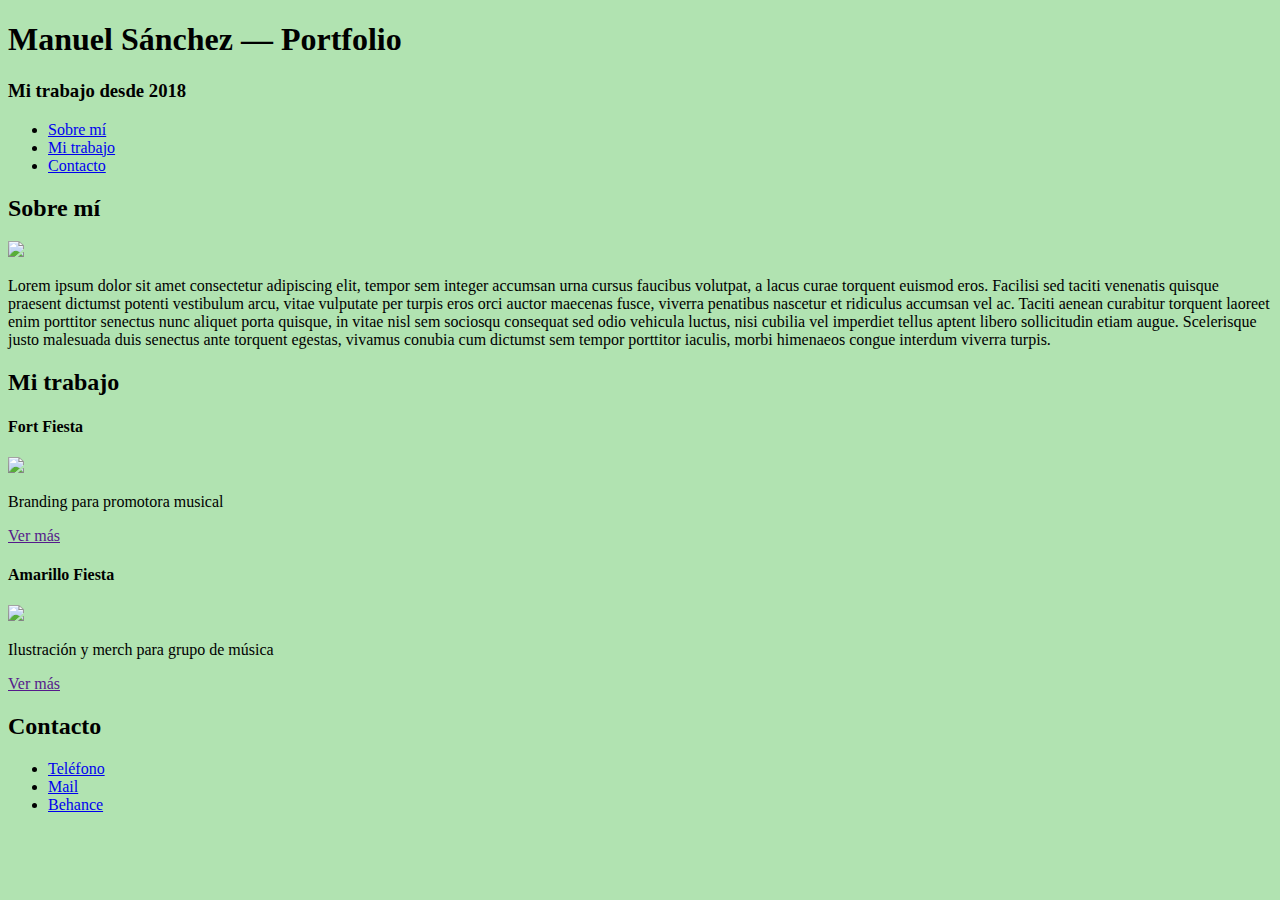
==== index.html @ d5b35b25 "Update index.html" ====
<!DOCTYPE html>

<html>
    <head>
        <h1>Manuel Sánchez — Portfolio</h1>
        <h3>Mi trabajo desde 2018</h3>
    </head>
    <nav>
        <ul>
            <li><a href="Sobre mí link">Sobre mí</a></li>
            <li><a href="Mi trabajo link">Mi trabajo</a></li>
            <li><a href="Contacto link">Contacto</a></li>
        </ul>
    </nav>
    <body>
        <section>
            <header>
              <h2>Sobre mí</h2>
            </header>
            
            <article>
              <img src="file:///C:/Users/id3/Downloads/WhatsApp%20Image%202021-09-22%20at%2012.30.08.jpeg">
              <p>Lorem ipsum dolor sit amet consectetur adipiscing elit, tempor sem integer accumsan urna cursus faucibus volutpat, a lacus curae torquent euismod eros. Facilisi sed taciti venenatis quisque praesent dictumst potenti vestibulum arcu, vitae vulputate per turpis eros orci auctor maecenas fusce, viverra penatibus nascetur et ridiculus accumsan vel ac. Taciti aenean curabitur torquent laoreet enim porttitor senectus nunc aliquet porta quisque, in vitae nisl sem sociosqu consequat sed odio vehicula luctus, nisi cubilia vel imperdiet tellus aptent libero sollicitudin etiam augue. Scelerisque justo malesuada duis senectus ante torquent egestas, vivamus conubia cum dictumst sem tempor porttitor iaculis, morbi himenaeos congue interdum viverra turpis.</p>
            </article>
            
        </section>
        <section>
            <header>
              <h2>Mi trabajo</h2>
            </header>
            
            <article>
              <h4>Fort Fiesta</h4>
              <img src="file:///C:/Users/id3/Downloads/WhatsApp%20Image%202021-10-21%20at%2013.04.30.jpeg">
              <p>Branding para promotora musical</p>
              <footer><a href="">Ver más</a></footer>
            </article>
            
            <article>
              <h4>Amarillo Fiesta</h4>
              <img src="file:///C:/Users/id3/Downloads/WhatsApp%20Image%202021-10-21%20at%2012.28.28.jpeg">
              <p>Ilustración y merch para grupo de música</p>
              <footer><a href="">Ver más</a></footer>
            </article>
        </section>
        <section>
            <header>
              <h2>Contacto</h2>
            </header>
            
            <article>
                <ul>
                    <li><a href="Teléfono link">Teléfono</a></li>
                    <li><a href="Mail link">Mail</a></li>
                    <li><a href="Behance link">Behance</a></li>
                </ul>
            </article>
            
        </section>
    </body>
    <style>
        html{
  background-color: rgba(100, 200, 100, 0.5);
  head{
  color: white;
  font-size: 70px;
  position:fixed;
  left: 35px;
  top: 15px;
}
        }
    </style>
</html>
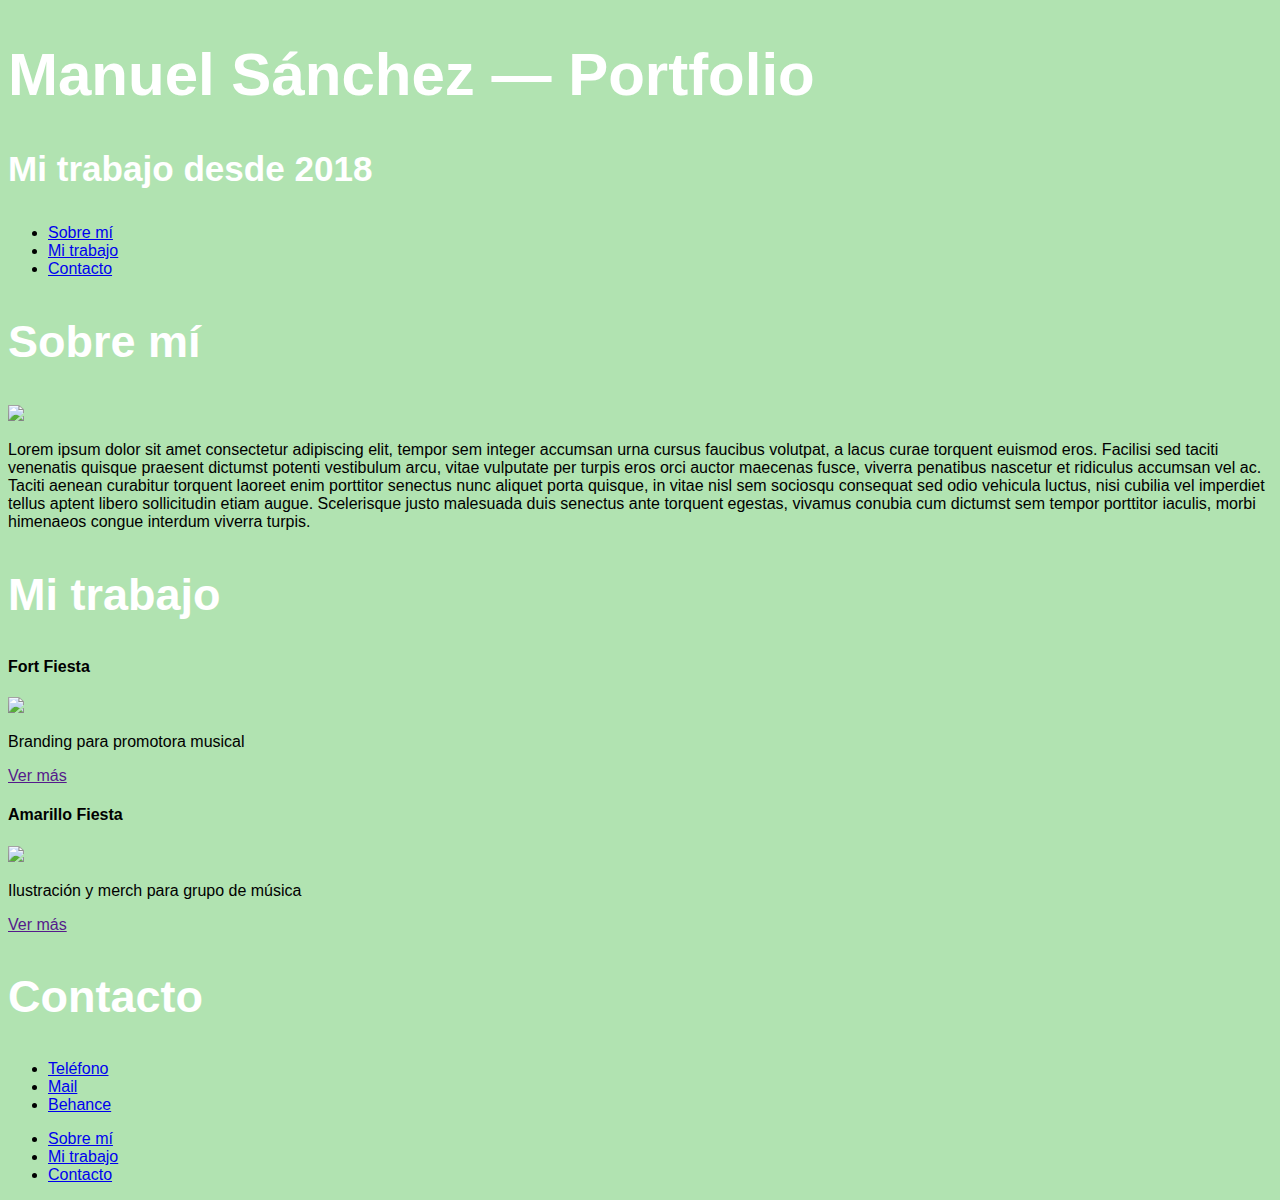
==== commit 86a1b3cb: "Final" ====
--- a/index.html
+++ b/index.html
@@ -1,73 +1,68 @@
 <!DOCTYPE html>
-
 <html>
     <head>
-        <h1>Manuel Sánchez — Portfolio</h1>
-        <h3>Mi trabajo desde 2018</h3>
+        <meta charset="UTF-8">
+        <link rel="stylesheet" href="/style.css">
+        <title>Manuel Sanchez Portfolio Diseño</title>
     </head>
-    <nav>
-        <ul>
-            <li><a href="Sobre mí link">Sobre mí</a></li>
-            <li><a href="Mi trabajo link">Mi trabajo</a></li>
-            <li><a href="Contacto link">Contacto</a></li>
-        </ul>
-    </nav>
     <body>
-        <section>
-            <header>
-              <h2>Sobre mí</h2>
-            </header>
-            
-            <article>
-              <img src="file:///C:/Users/id3/Downloads/WhatsApp%20Image%202021-09-22%20at%2012.30.08.jpeg">
-              <p>Lorem ipsum dolor sit amet consectetur adipiscing elit, tempor sem integer accumsan urna cursus faucibus volutpat, a lacus curae torquent euismod eros. Facilisi sed taciti venenatis quisque praesent dictumst potenti vestibulum arcu, vitae vulputate per turpis eros orci auctor maecenas fusce, viverra penatibus nascetur et ridiculus accumsan vel ac. Taciti aenean curabitur torquent laoreet enim porttitor senectus nunc aliquet porta quisque, in vitae nisl sem sociosqu consequat sed odio vehicula luctus, nisi cubilia vel imperdiet tellus aptent libero sollicitudin etiam augue. Scelerisque justo malesuada duis senectus ante torquent egestas, vivamus conubia cum dictumst sem tempor porttitor iaculis, morbi himenaeos congue interdum viverra turpis.</p>
-            </article>
-            
-        </section>
-        <section>
-            <header>
-              <h2>Mi trabajo</h2>
-            </header>
-            
-            <article>
-              <h4>Fort Fiesta</h4>
-              <img src="file:///C:/Users/id3/Downloads/WhatsApp%20Image%202021-10-21%20at%2013.04.30.jpeg">
-              <p>Branding para promotora musical</p>
-              <footer><a href="">Ver más</a></footer>
-            </article>
-            
-            <article>
-              <h4>Amarillo Fiesta</h4>
-              <img src="file:///C:/Users/id3/Downloads/WhatsApp%20Image%202021-10-21%20at%2012.28.28.jpeg">
-              <p>Ilustración y merch para grupo de música</p>
-              <footer><a href="">Ver más</a></footer>
-            </article>
-        </section>
-        <section>
-            <header>
-              <h2>Contacto</h2>
-            </header>
-            
-            <article>
-                <ul>
-                    <li><a href="Teléfono link">Teléfono</a></li>
-                    <li><a href="Mail link">Mail</a></li>
-                    <li><a href="Behance link">Behance</a></li>
-                </ul>
-            </article>
-            
-        </section>
+        <header>
+            <h1>Manuel Sánchez — Portfolio</h1>
+            <h3>Mi trabajo desde 2018</h3>
+        </header>
+        <nav>
+            <ul>
+                <li><a href="Sobre mí link">Sobre mí</a></li>
+                <li><a href="Mi trabajo link">Mi trabajo</a></li>
+                <li><a href="Contacto link">Contacto</a></li>
+            </ul>
+        </nav>
+        <main>
+            <section>
+                <header>
+                    <h2>Sobre mí</h2>
+                </header>
+                <article>
+                    <img src="file:///C:/Users/id3/Downloads/WhatsApp%20Image%202021-09-22%20at%2012.30.08.jpeg">
+                    <p>Lorem ipsum dolor sit amet consectetur adipiscing elit, tempor sem integer accumsan urna cursus faucibus volutpat, a lacus curae torquent euismod eros. Facilisi sed taciti venenatis quisque praesent dictumst potenti vestibulum arcu, vitae vulputate per turpis eros orci auctor maecenas fusce, viverra penatibus nascetur et ridiculus accumsan vel ac. Taciti aenean curabitur torquent laoreet enim porttitor senectus nunc aliquet porta quisque, in vitae nisl sem sociosqu consequat sed odio vehicula luctus, nisi cubilia vel imperdiet tellus aptent libero sollicitudin etiam augue. Scelerisque justo malesuada duis senectus ante torquent egestas, vivamus conubia cum dictumst sem tempor porttitor iaculis, morbi himenaeos congue interdum viverra turpis.</p>
+                </article>
+            </section>
+            <section>
+                <header>
+                    <h2>Mi trabajo</h2>
+                </header>
+                <article>
+                    <h4>Fort Fiesta</h4>
+                    <img src="file:///C:/Users/id3/Downloads/WhatsApp%20Image%202021-10-21%20at%2013.04.30.jpeg">
+                    <p>Branding para promotora musical</p>
+                    <footer><a href="">Ver más</a></footer>
+                    </article>
+                <article>
+                    <h4>Amarillo Fiesta</h4>
+                    <img src="file:///C:/Users/id3/Downloads/WhatsApp%20Image%202021-10-21%20at%2012.28.28.jpeg">
+                    <p>Ilustración y merch para grupo de música</p>
+                    <footer><a href="">Ver más</a></footer>
+                </article>
+            </section>
+            <section>
+                <header>
+                    <h2>Contacto</h2>
+                </header>
+                <article>
+                    <ul>
+                        <li><a href="Teléfono link">Teléfono</a></li>
+                      <li><a href="Mail link">Mail</a></li>
+                      <li><a href="Behance link">Behance</a></li>
+                 </ul>
+                </article>
+            </section>
+        <footer>
+            <ul>
+                <li><a href="Sobre mí link">Sobre mí</a></li>
+                <li><a href="Mi trabajo link">Mi trabajo</a></li>
+                <li><a href="Contacto link">Contacto</a></li>
+            </ul>
+        </footer>
+        </main>
     </body>
-    <style>
-        html{
-  background-color: rgba(100, 200, 100, 0.5);
-  head{
-  color: white;
-  font-size: 70px;
-  position:fixed;
-  left: 35px;
-  top: 15px;
-}
-        }
-    </style>
 </html>--- a/style.css
+++ b/style.css
@@ -0,0 +1,11 @@
+html{
+    background-color: rgba(100, 200, 100, 0.5);
+    font-family: sans-serif;
+    text-align: left, 10px;
+}
+header{
+    color: white;
+    font-size: 30px;
+    left: 10px;
+    top: 15px;
+}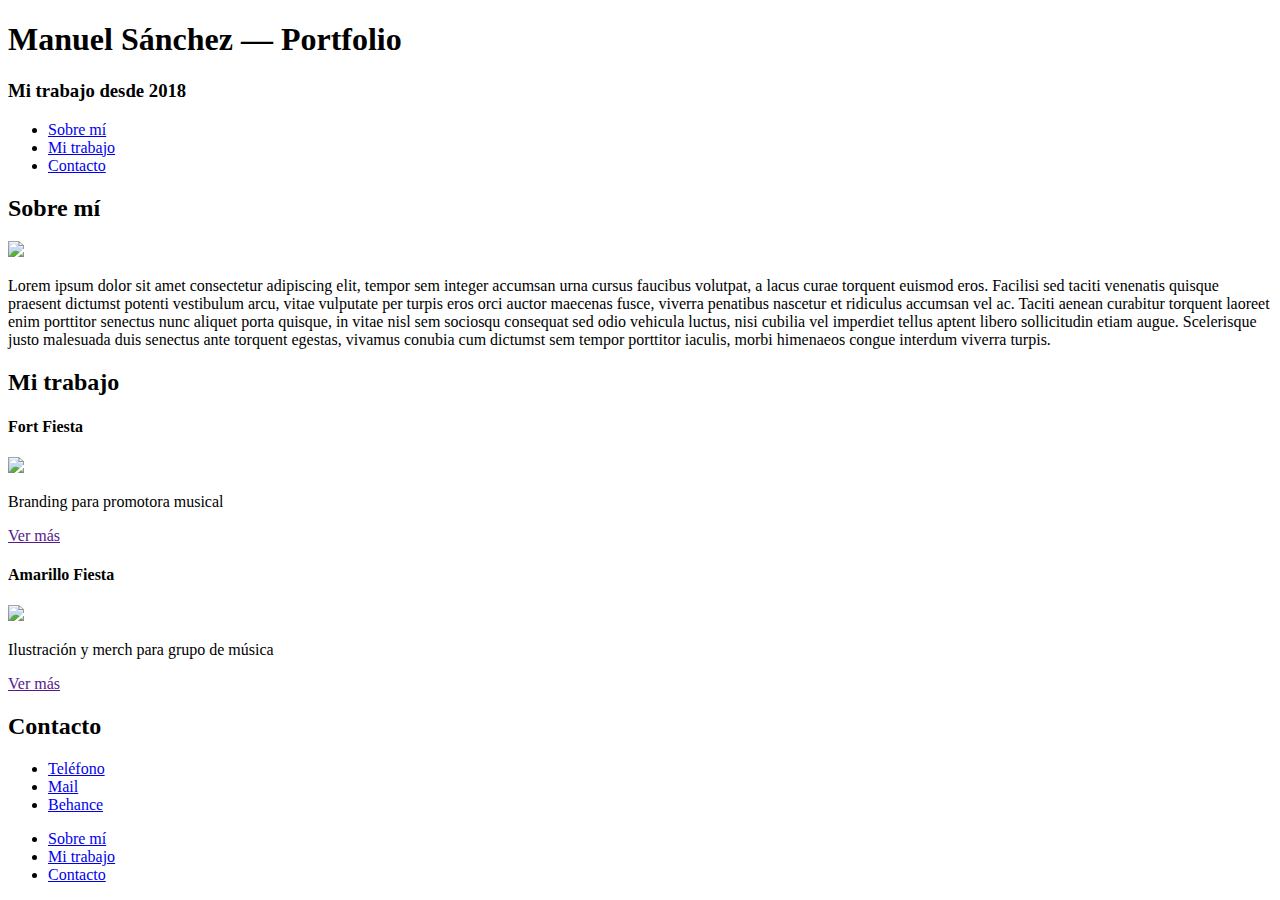
==== commit 02c80c11: "Update index.html" ====
--- a/index.html
+++ b/index.html
@@ -2,7 +2,7 @@
 <html>
     <head>
         <meta charset="UTF-8">
-        <link rel="stylesheet" href="/style.css">
+        <link rel="stylesheet" href="/Documentos/GitHub/AboutMe/style.css">
         <title>Manuel Sanchez Portfolio Diseño</title>
     </head>
     <body>
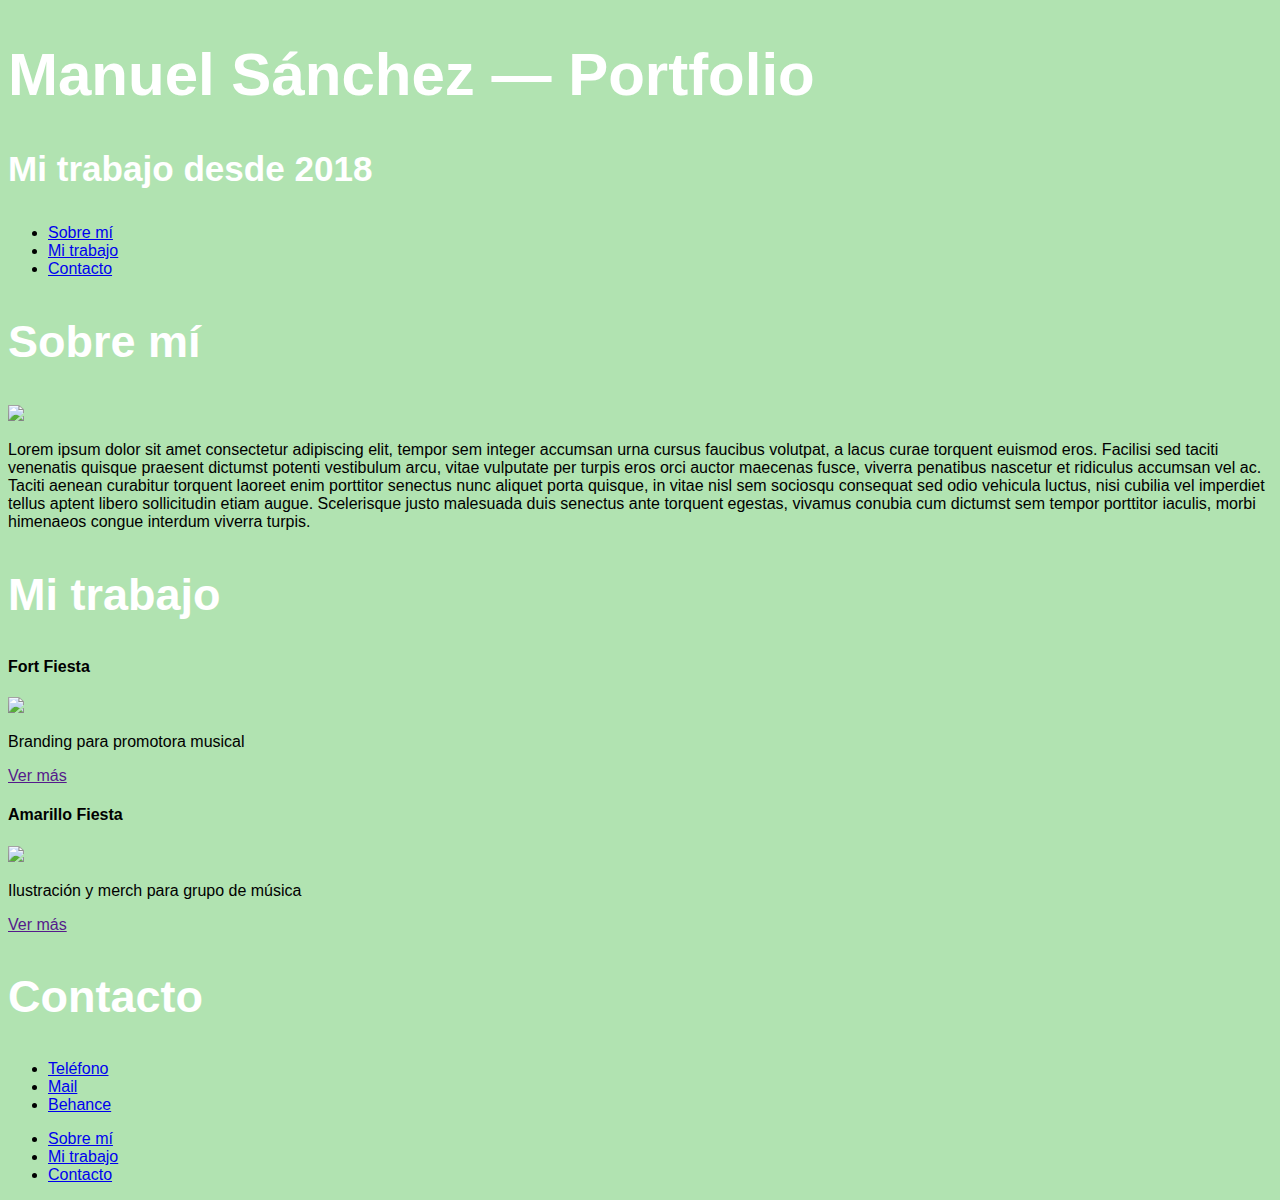
==== commit 33bd840c: "css+html, mañana hacemos algo" ====
--- a/index.html
+++ b/index.html
@@ -2,7 +2,7 @@
 <html>
     <head>
         <meta charset="UTF-8">
-        <link rel="stylesheet" href="/Documentos/GitHub/AboutMe/style.css">
+        <link rel="stylesheet" href="style.css">
         <title>Manuel Sanchez Portfolio Diseño</title>
     </head>
     <body>
--- a/style.css
+++ b/style.css
@@ -0,0 +1,11 @@
+html{
+    background-color: rgba(100, 200, 100, 0.5);
+    font-family: sans-serif;
+    text-align: left, 10px;
+}
+header{
+    color: white;
+    font-size: 30px;
+    left: 10px;
+    top: 15px;
+}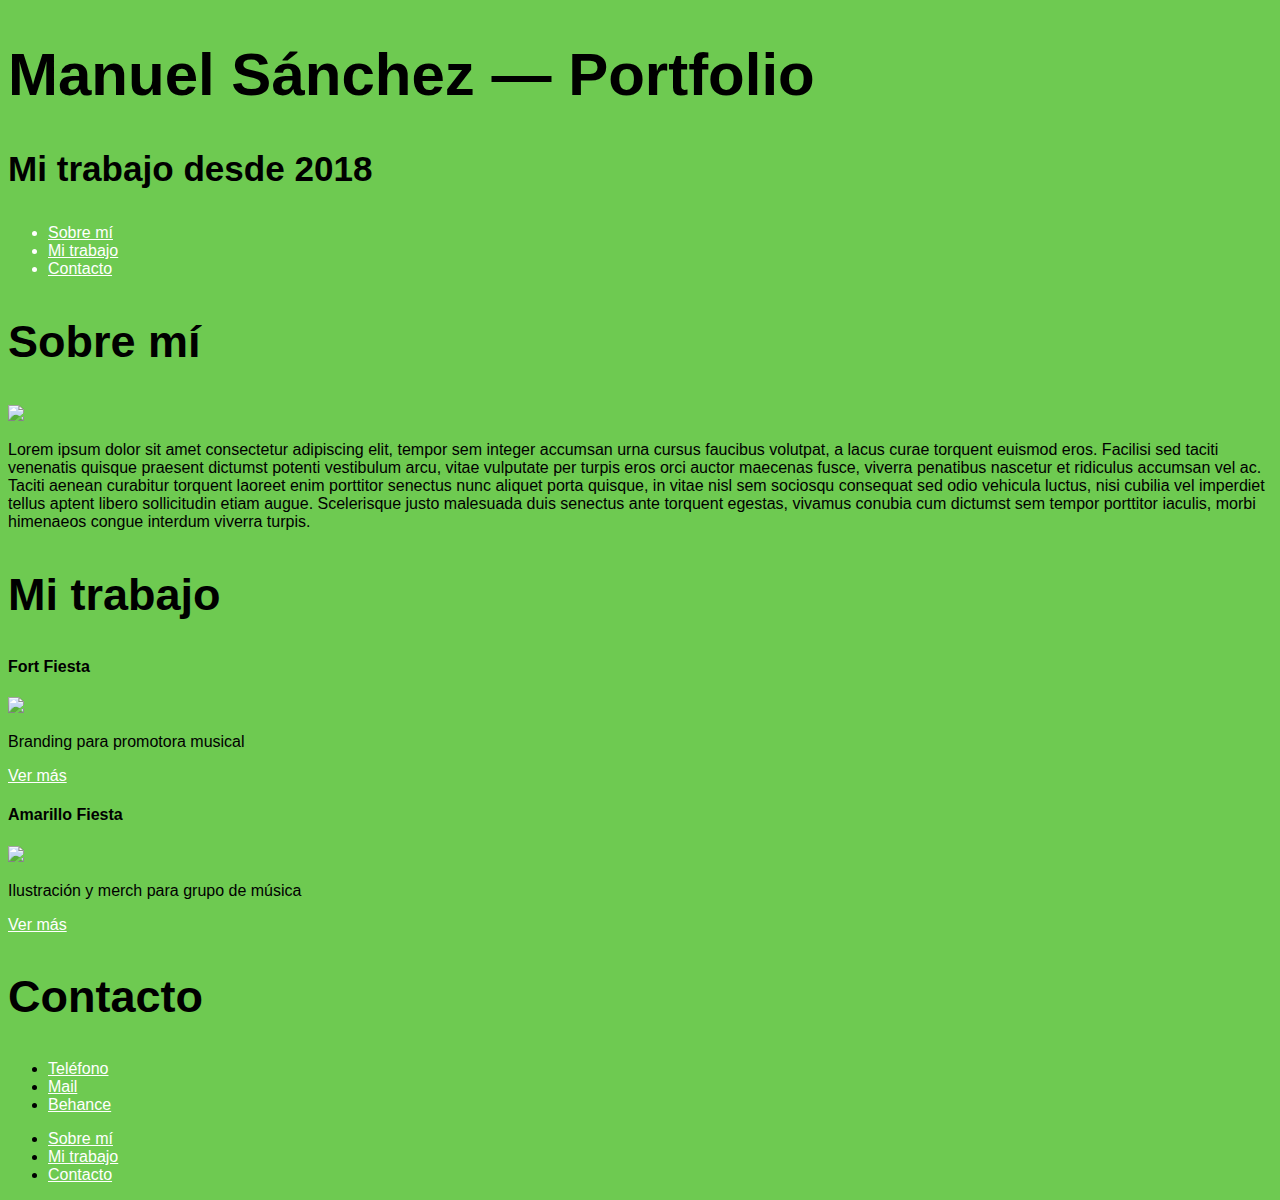
==== commit b6f8ffb4: "hola" ====
--- a/index.html
+++ b/index.html
@@ -1,61 +1,70 @@
 <!DOCTYPE html>
 <html>
-    <head>
-        <meta charset="UTF-8">
-        <link rel="stylesheet" href="style.css">
-        <title>Manuel Sanchez Portfolio Diseño</title>
-    </head>
-    <body>
-        <header>
-            <h1>Manuel Sánchez — Portfolio</h1>
-            <h3>Mi trabajo desde 2018</h3>
-        </header>
-        <nav>
-            <ul>
-                <li><a href="Sobre mí link">Sobre mí</a></li>
-                <li><a href="Mi trabajo link">Mi trabajo</a></li>
-                <li><a href="Contacto link">Contacto</a></li>
-            </ul>
-        </nav>
-        <main>
-            <section>
-                <header>
-                    <h2>Sobre mí</h2>
-                </header>
-                <article>
-                    <img src="file:///C:/Users/id3/Downloads/WhatsApp%20Image%202021-09-22%20at%2012.30.08.jpeg">
-                    <p>Lorem ipsum dolor sit amet consectetur adipiscing elit, tempor sem integer accumsan urna cursus faucibus volutpat, a lacus curae torquent euismod eros. Facilisi sed taciti venenatis quisque praesent dictumst potenti vestibulum arcu, vitae vulputate per turpis eros orci auctor maecenas fusce, viverra penatibus nascetur et ridiculus accumsan vel ac. Taciti aenean curabitur torquent laoreet enim porttitor senectus nunc aliquet porta quisque, in vitae nisl sem sociosqu consequat sed odio vehicula luctus, nisi cubilia vel imperdiet tellus aptent libero sollicitudin etiam augue. Scelerisque justo malesuada duis senectus ante torquent egestas, vivamus conubia cum dictumst sem tempor porttitor iaculis, morbi himenaeos congue interdum viverra turpis.</p>
-                </article>
-            </section>
-            <section>
-                <header>
-                    <h2>Mi trabajo</h2>
-                </header>
-                <article>
-                    <h4>Fort Fiesta</h4>
-                    <img src="file:///C:/Users/id3/Downloads/WhatsApp%20Image%202021-10-21%20at%2013.04.30.jpeg">
-                    <p>Branding para promotora musical</p>
-                    <footer><a href="">Ver más</a></footer>
-                    </article>
-                <article>
-                    <h4>Amarillo Fiesta</h4>
-                    <img src="file:///C:/Users/id3/Downloads/WhatsApp%20Image%202021-10-21%20at%2012.28.28.jpeg">
-                    <p>Ilustración y merch para grupo de música</p>
-                    <footer><a href="">Ver más</a></footer>
-                </article>
-            </section>
-            <section>
-                <header>
-                    <h2>Contacto</h2>
-                </header>
-                <article>
-                    <ul>
-                        <li><a href="Teléfono link">Teléfono</a></li>
-                      <li><a href="Mail link">Mail</a></li>
-                      <li><a href="Behance link">Behance</a></li>
-                 </ul>
-                </article>
-            </section>
+
+<head>
+    <meta charset="UTF-8">
+    <link rel="stylesheet" href="style.css">
+    <title>Manuel Sanchez Portfolio Diseño</title>
+</head>
+
+<body>
+    <header>
+        <h1>Manuel Sánchez — Portfolio</h1>
+        <h3>Mi trabajo desde 2018</h3>
+    </header>
+    <nav>
+        <ul>
+            <li><a href="Sobre mí link">Sobre mí</a></li>
+            <li><a href="Mi trabajo link">Mi trabajo</a></li>
+            <li><a href="Contacto link">Contacto</a></li>
+        </ul>
+    </nav>
+    <main>
+        <section>
+            <header>
+                <h2>Sobre mí</h2>
+            </header>
+            <article>
+                <img src="file:///C:/Users/id3/Downloads/WhatsApp%20Image%202021-09-22%20at%2012.30.08.jpeg">
+                <p>Lorem ipsum dolor sit amet consectetur adipiscing elit, tempor sem integer accumsan urna cursus
+                    faucibus volutpat, a lacus curae torquent euismod eros. Facilisi sed taciti venenatis quisque
+                    praesent dictumst potenti vestibulum arcu, vitae vulputate per turpis eros orci auctor maecenas
+                    fusce, viverra penatibus nascetur et ridiculus accumsan vel ac. Taciti aenean curabitur torquent
+                    laoreet enim porttitor senectus nunc aliquet porta quisque, in vitae nisl sem sociosqu consequat sed
+                    odio vehicula luctus, nisi cubilia vel imperdiet tellus aptent libero sollicitudin etiam augue.
+                    Scelerisque justo malesuada duis senectus ante torquent egestas, vivamus conubia cum dictumst sem
+                    tempor porttitor iaculis, morbi himenaeos congue interdum viverra turpis.</p>
+            </article>
+        </section>
+        <section>
+            <header>
+                <h2>Mi trabajo</h2>
+            </header>
+            <article>
+                <h4>Fort Fiesta</h4>
+                <img src="file:///C:/Users/id3/Downloads/WhatsApp%20Image%202021-10-21%20at%2013.04.30.jpeg">
+                <p>Branding para promotora musical</p>
+                <footer><a href="">Ver más</a></footer>
+            </article>
+            <article>
+                <h4>Amarillo Fiesta</h4>
+                <img src="file:///C:/Users/id3/Downloads/WhatsApp%20Image%202021-10-21%20at%2012.28.28.jpeg">
+                <p>Ilustración y merch para grupo de música</p>
+                <footer><a href="">Ver más</a></footer>
+            </article>
+        </section>
+        <section>
+            <header>
+                <h2>Contacto</h2>
+            </header>
+            <article>
+                <ul>
+                    <li><a href="Teléfono link">Teléfono</a></li>
+                    <li><a href="Mail link">Mail</a></li>
+                    <li><a href="Behance link">Behance</a></li>
+                </ul>
+            </article>
+        </section>
         <footer>
             <ul>
                 <li><a href="Sobre mí link">Sobre mí</a></li>
@@ -63,6 +72,7 @@
                 <li><a href="Contacto link">Contacto</a></li>
             </ul>
         </footer>
-        </main>
-    </body>
+    </main>
+</body>
+
 </html>--- a/style.css
+++ b/style.css
@@ -1,11 +1,19 @@
 html{
-    background-color: rgba(100, 200, 100, 0.5);
-    font-family: sans-serif;
+    background-color: rgb(110, 202, 81);
+    font-family: 'Archivo', sans-serif;
     text-align: left, 10px;
 }
 header{
-    color: white;
+    color: black;
     font-size: 30px;
     left: 10px;
     top: 15px;
+}
+
+nav{
+    color:white;
+}
+
+a{
+    color:white;
 }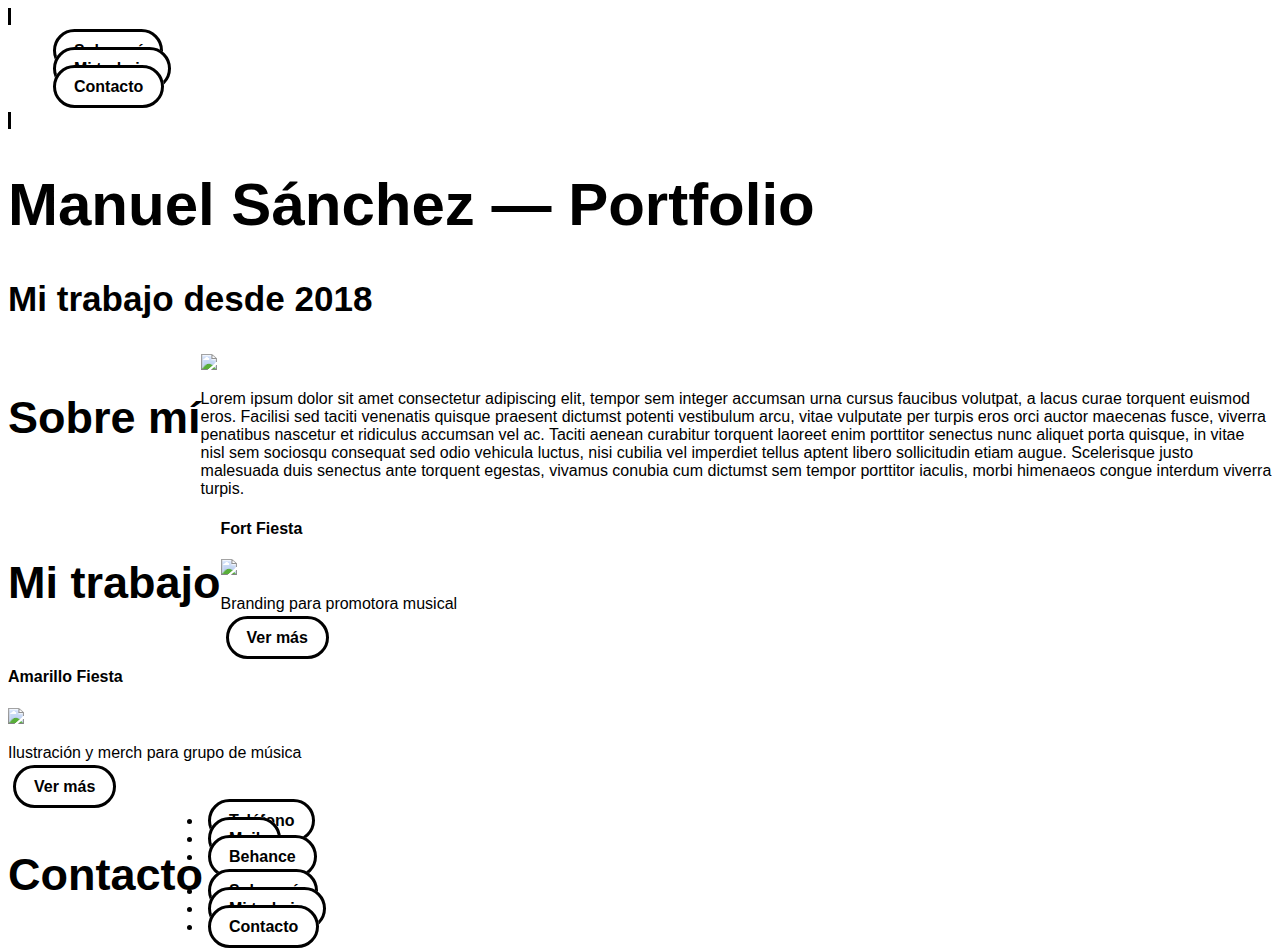
==== commit 53f5961c: "2/11" ====
--- a/index.html
+++ b/index.html
@@ -8,10 +8,6 @@
 </head>
 
 <body>
-    <header>
-        <h1>Manuel Sánchez — Portfolio</h1>
-        <h3>Mi trabajo desde 2018</h3>
-    </header>
     <nav>
         <ul>
             <li><a href="Sobre mí link">Sobre mí</a></li>
@@ -19,6 +15,10 @@
             <li><a href="Contacto link">Contacto</a></li>
         </ul>
     </nav>
+    <header>
+        <h1>Manuel Sánchez — Portfolio</h1>
+        <h3>Mi trabajo desde 2018</h3>
+    </header>
     <main>
         <section>
             <header>
@@ -61,7 +61,7 @@
                 <ul>
                     <li><a href="Teléfono link">Teléfono</a></li>
                     <li><a href="Mail link">Mail</a></li>
-                    <li><a href="Behance link">Behance</a></li>
+                    <li><a href="https://www.behance.net/manuelsnchez14">Behance</a></li>
                 </ul>
             </article>
         </section>
--- a/style.css
+++ b/style.css
@@ -1,6 +1,6 @@
 html{
-    background-color: rgb(110, 202, 81);
-    font-family: 'Archivo', sans-serif;
+    background-color: white);
+    font-family: sans-serif;
     text-align: left, 10px;
 }
 header{
@@ -12,8 +12,29 @@
 
 nav{
     color:white;
+    background-color: black;
+    align-content: center;
+    display: inline;
+    padding-left:3px;
+    padding-right:3px;
+}
+     
+a{
+    color: black;
+    text-decoration: none;
+      font-weight: 600;
+    background-color: white;
+    padding: 10px;
+    padding-left: 18px;
+    padding-right: 18px;
+    margin: 5px;
+    border: solid black 3px;
+    border-radius: 200px;
 }
 
-a{
-    color:white;
-}+img{
+    max-width: 100%;
+}
+
+h2{
+    float:left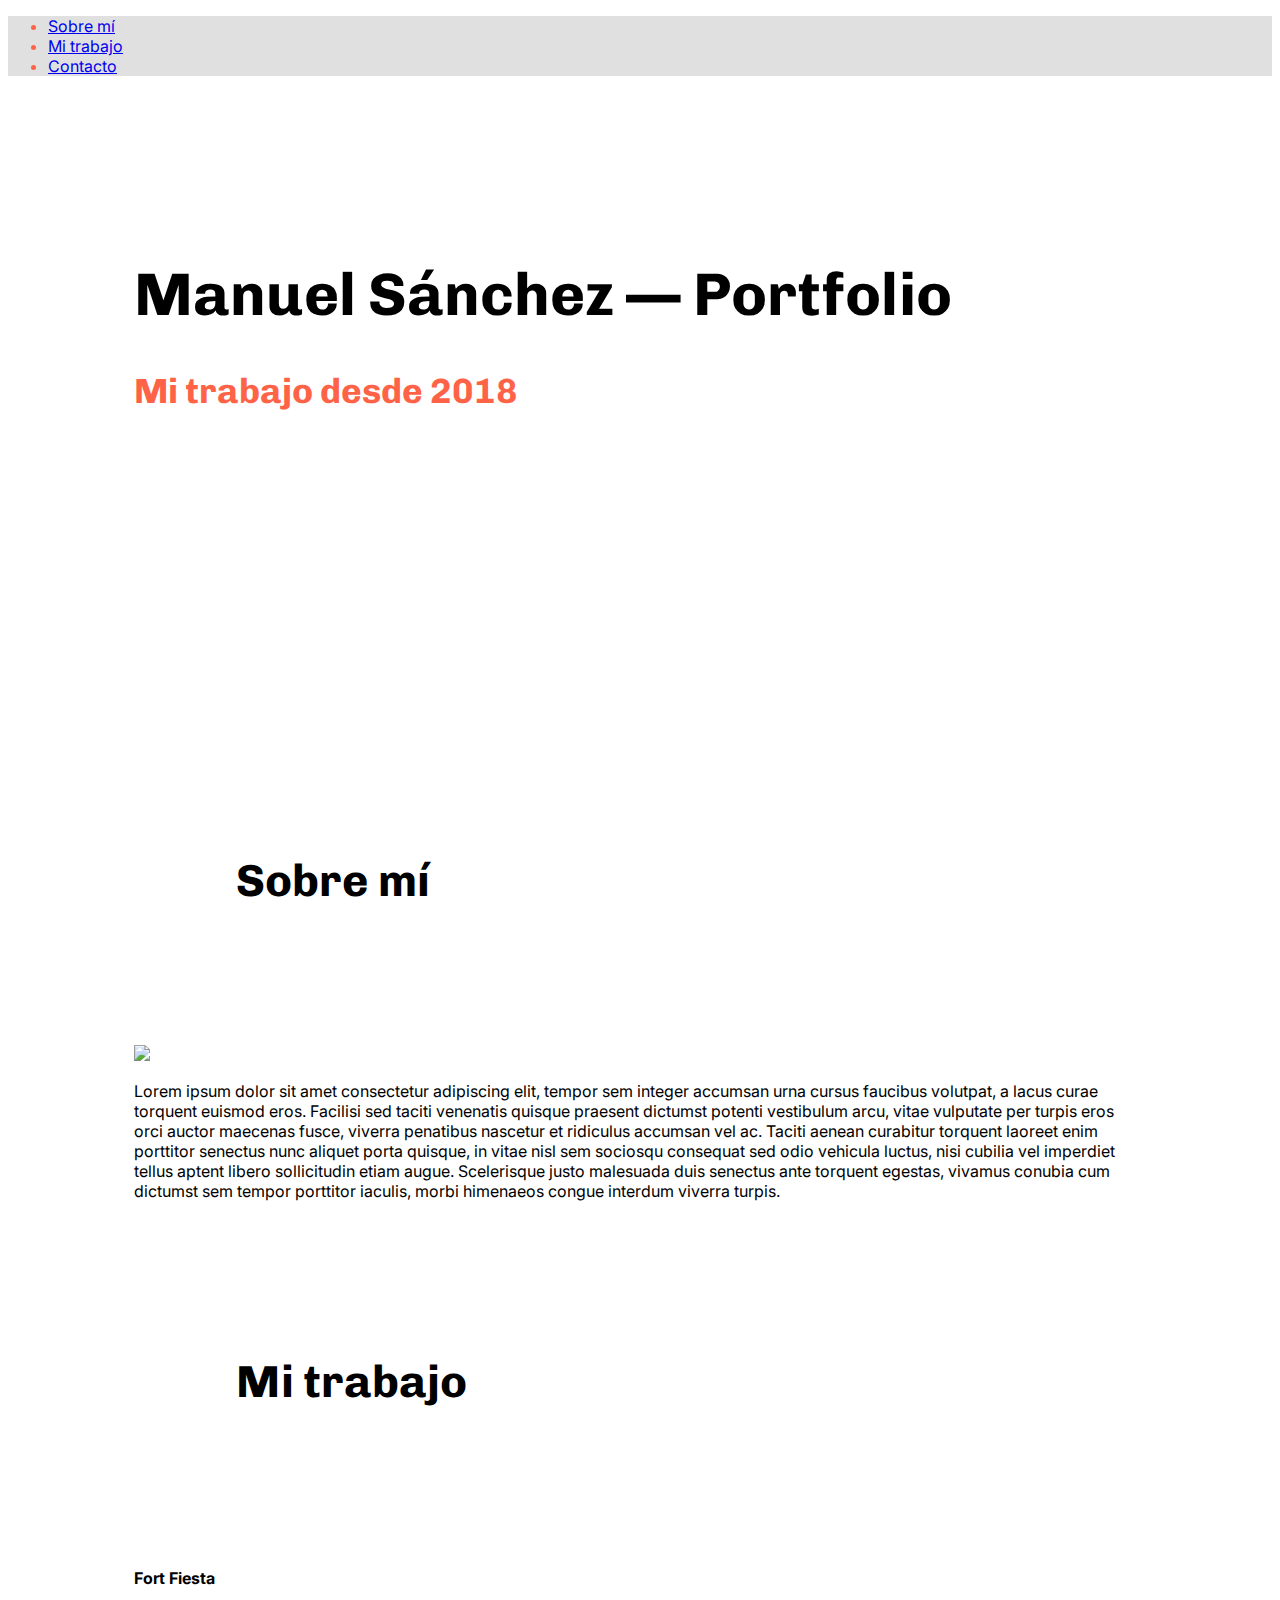
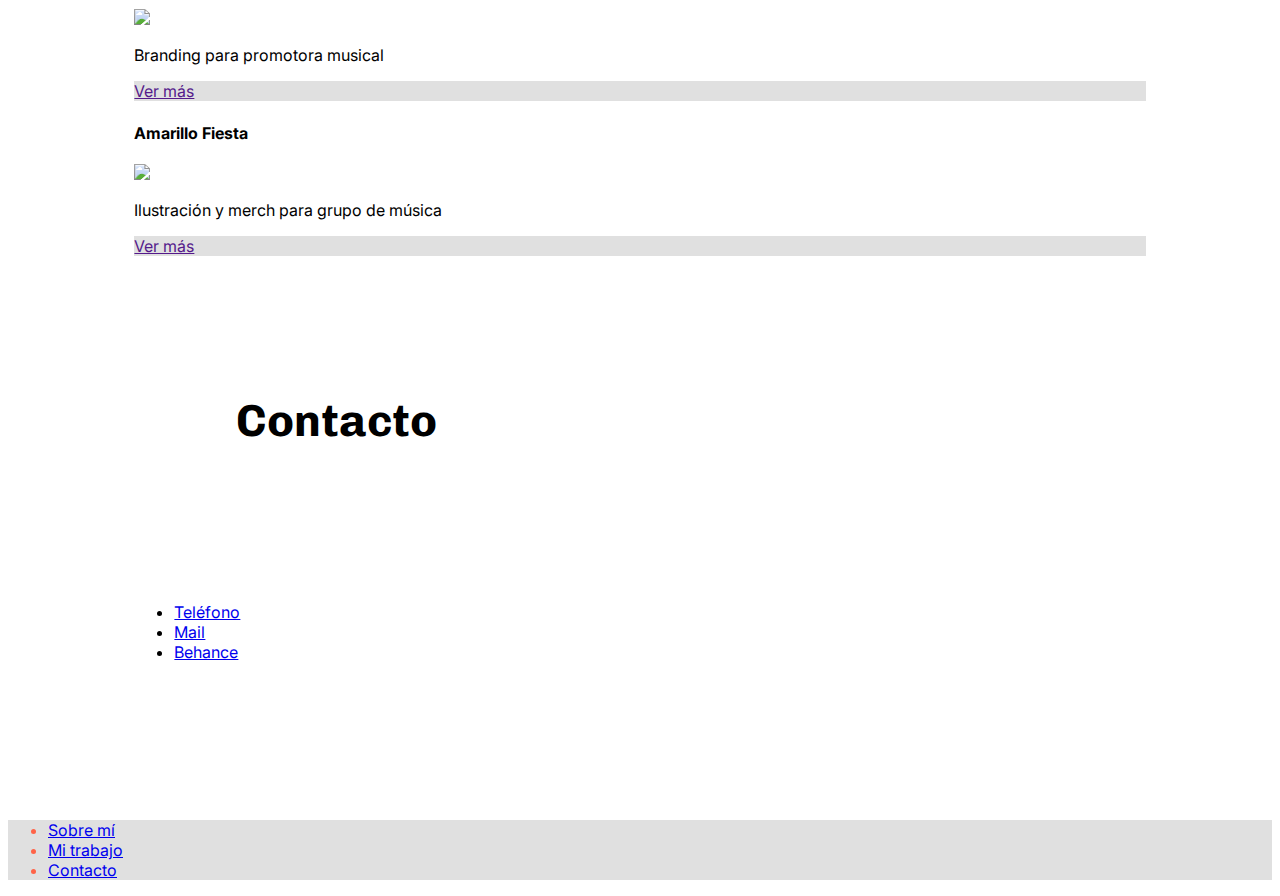
==== commit 1c3d263a: "fin de clase - 4N" ====
--- a/index.html
+++ b/index.html
@@ -4,15 +4,18 @@
 <head>
     <meta charset="UTF-8">
     <link rel="stylesheet" href="style.css">
+    <link rel="preconnect" href="https://fonts.googleapis.com">
+<link rel="preconnect" href="https://fonts.gstatic.com" crossorigin>
+<link href="https://fonts.googleapis.com/css2?family=Chivo&family=Inter:wght@300&display=swap" rel="stylesheet">
     <title>Manuel Sanchez Portfolio Diseño</title>
 </head>
 
 <body>
-    <nav>
-        <ul>
-            <li><a href="Sobre mí link">Sobre mí</a></li>
-            <li><a href="Mi trabajo link">Mi trabajo</a></li>
-            <li><a href="Contacto link">Contacto</a></li>
+    <nav class="nav">
+        <ul class="nav__list">
+            <li class="nav__item"><a href="Sobre mí link">Sobre mí</a></li>
+            <li class="nav__item"><a href="Mi trabajo link">Mi trabajo</a></li>
+            <li class="nav__item"><a href="Contacto link">Contacto</a></li>
         </ul>
     </nav>
     <header>
@@ -65,14 +68,14 @@
                 </ul>
             </article>
         </section>
-        <footer>
-            <ul>
-                <li><a href="Sobre mí link">Sobre mí</a></li>
-                <li><a href="Mi trabajo link">Mi trabajo</a></li>
-                <li><a href="Contacto link">Contacto</a></li>
-            </ul>
-        </footer>
     </main>
+    <footer>
+        <ul class="nav">
+            <li><a href="Sobre mí link">Sobre mí</a></li>
+            <li><a href="Mi trabajo link">Mi trabajo</a></li>
+            <li><a href="Contacto link">Contacto</a></li>
+        </ul>
+    </footer>
 </body>
 
 </html>--- a/style.css
+++ b/style.css
@@ -1,7 +1,8 @@
 html{
-    background-color: white);
+    background-color: white;
     font-family: sans-serif;
     text-align: left, 10px;
+    font-family: 'Inter', sans-serif;
 }
 header{
     color: black;
@@ -10,31 +11,26 @@
     top: 15px;
 }
 
-nav{
-    color:white;
-    background-color: black;
-    align-content: center;
-    display: inline;
-    padding-left:3px;
-    padding-right:3px;
-}
+
      
-a{
-    color: black;
-    text-decoration: none;
-      font-weight: 600;
-    background-color: white;
-    padding: 10px;
-    padding-left: 18px;
-    padding-right: 18px;
-    margin: 5px;
-    border: solid black 3px;
-    border-radius: 200px;
-}
-
 img{
     max-width: 100%;
 }
 
-h2{
-    float:left+h1, h2, h3 {
+    font-family: 'Chivo', sans-serif;
+}
+
+h3{
+    color: tomato;
+    margin-bottom: 5%;
+}
+
+nav, footer, a.nav{
+    color: tomato;
+    background-color: rgb(224, 224, 224);
+}
+
+header, main{
+    padding: 10%;
+}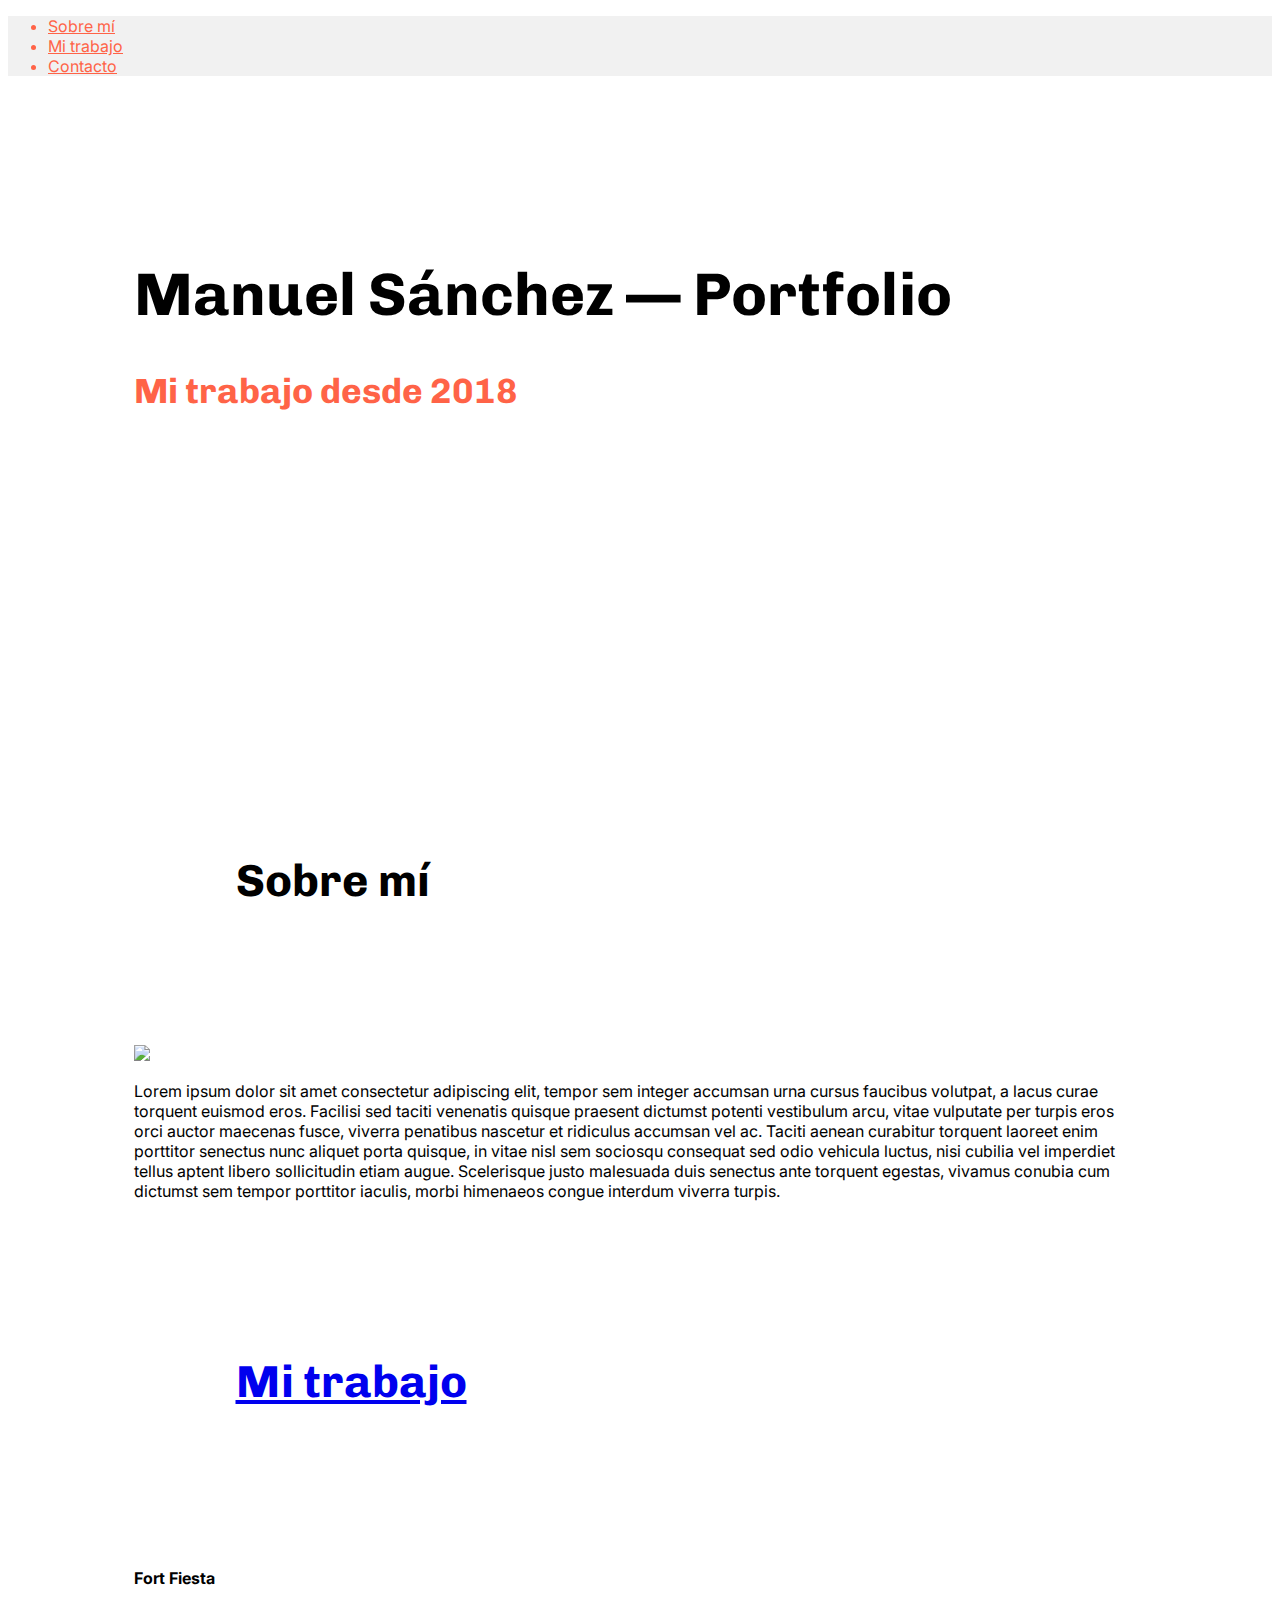
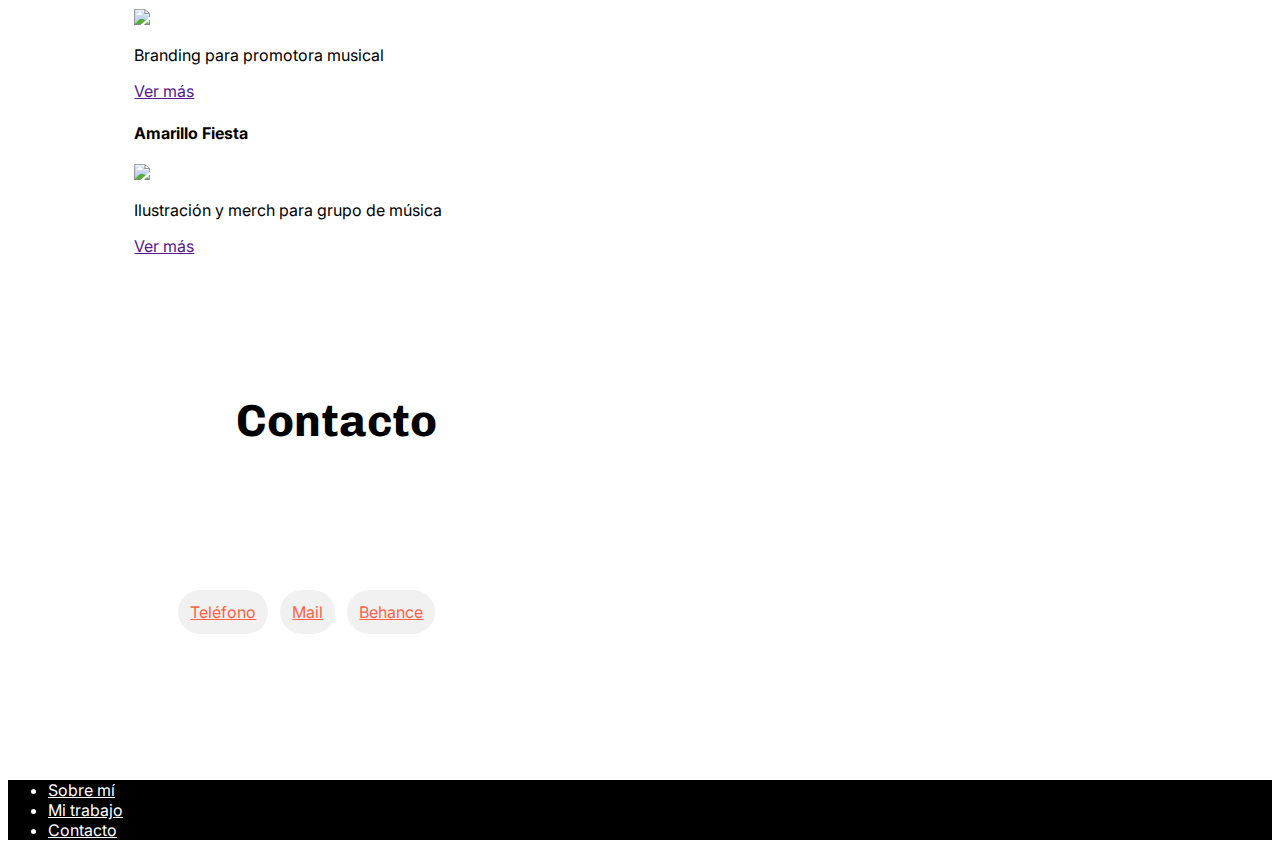
==== commit ef53b6bf: "5 NOV" ====
--- a/index.html
+++ b/index.html
@@ -13,9 +13,9 @@
 <body>
     <nav class="nav">
         <ul class="nav__list">
-            <li class="nav__item"><a href="Sobre mí link">Sobre mí</a></li>
-            <li class="nav__item"><a href="Mi trabajo link">Mi trabajo</a></li>
-            <li class="nav__item"><a href="Contacto link">Contacto</a></li>
+            <li class="nav__item"><a href="Sobre mí link" class="nav_a">Sobre mí</a></li>
+            <li class="nav__item"><a href="Mi trabajo link" class="nav_a">Mi trabajo</a></li>
+            <li class="nav__item"><a href="Contacto link" class="nav_a">Contacto</a></li>
         </ul>
     </nav>
     <header>
@@ -41,7 +41,7 @@
         </section>
         <section>
             <header>
-                <h2>Mi trabajo</h2>
+                <h2 class="trabajo"><a href="https://www.behance.net/manuelsnchez14" target="blank">Mi trabajo</a></li></h2>
             </header>
             <article>
                 <h4>Fort Fiesta</h4>
@@ -61,19 +61,19 @@
                 <h2>Contacto</h2>
             </header>
             <article>
-                <ul>
-                    <li><a href="Teléfono link">Teléfono</a></li>
-                    <li><a href="Mail link">Mail</a></li>
-                    <li><a href="https://www.behance.net/manuelsnchez14">Behance</a></li>
+                <ul class="contacto">
+                    <li class="contacto_item"><a href="Teléfono link" class="contacto_a">Teléfono</a></li>
+                    <li class="contacto_item"><a href="Mail link" class="contacto_a">Mail</a></li>
+                    <li class="contacto_item"><a href="https://www.behance.net/manuelsnchez14" class="contacto_a">Behance</a></li>
                 </ul>
             </article>
         </section>
     </main>
-    <footer>
-        <ul class="nav">
-            <li><a href="Sobre mí link">Sobre mí</a></li>
-            <li><a href="Mi trabajo link">Mi trabajo</a></li>
-            <li><a href="Contacto link">Contacto</a></li>
+    <footer class="footer">
+        <ul class="footer_list">
+            <li class="footer_item"><a href="Sobre mí link" class="footer_a">Sobre mí</a></li>
+            <li class="footer_item"><a href="Mi trabajo link" class="footer_a">Mi trabajo</a></li>
+            <li class="footer_item"><a href="Contacto link" class="footer_a">Contacto</a></li>
         </ul>
     </footer>
 </body>
--- a/style.css
+++ b/style.css
@@ -1,35 +1,124 @@
-html{
-    background-color: white;
+/*------------declaraciones-----------*/
+
+:root{
+    --negro: black;
+    --blanco: white;
+    --gris: rgba(241, 241, 241, 1);
+    --pop_rojo: tomato;
+    --pop_verde: rgba(157,221,169,1);
+  }
+
+/*------------general-----------*/
+  html{
+    background-color: var(--blanco);
     font-family: sans-serif;
     text-align: left, 10px;
     font-family: 'Inter', sans-serif;
 }
+
+/*------------nav-----------*/
+
+nav.nav{
+    color: var(--pop_rojo);
+    background-color: var(--gris);
+}
+
+ul.nav_list{
+    color: var(--pop_rojo);
+}
+
+li.nav_item{
+    color: var(--pop_rojo);
+    list-style: none;
+    display: inline;
+}
+
+a.nav_a{
+    color: var(--pop_rojo);
+}
+
+/*------------header-----------*/
+
 header{
-    color: black;
+    color: var(--negro);
     font-size: 30px;
     left: 10px;
     top: 15px;
 }
 
-
+/*------------fotos-----------*/
      
 img{
     max-width: 100%;
 }
+
+/*------------tipos-----------*/
 
 h1, h2, h3 {
     font-family: 'Chivo', sans-serif;
 }
 
 h3{
-    color: tomato;
+    color: var(--pop_rojo);
     margin-bottom: 5%;
 }
 
-nav, footer, a.nav{
-    color: tomato;
-    background-color: rgb(224, 224, 224);
+h2.trabajo{
+    color: var(--pop_rojo);
 }
+
+h2.trabajo:visited{
+    color: var(--pop_verde);
+}
+
+h2.trabajo:hover{
+    color: var(--pop_verde);
+}
+
+
+
+/*------------contacto-----------*/
+
+ul.contacto{
+    color: var(--pop_rojo);
+}
+
+li.contacto_item{
+    color: var(--pop_rojo);
+    list-style: none;
+    display: inline;
+}
+
+a.contacto_a{
+    color: var(--pop_rojo);
+    background-color: var(--gris);
+    padding: 12px;
+    margin: 4px;
+    border-radius: 100px;
+    border: var(--pop_rojo) 100px;
+}
+
+/*------------footer-----------*/
+
+footer.footer{
+    color: var(--blanco);
+    background-color: var(--negro);
+}
+
+footer.footer_list{
+    color: var(--blanco);
+}
+
+li.footer_item{
+    color: var(--blanco);
+}
+
+a.footer_a{
+    color: var(--blanco);
+    list-style: none;
+}
+
+/*------------aire-----------*/
 
 header, main{
     padding: 10%;
